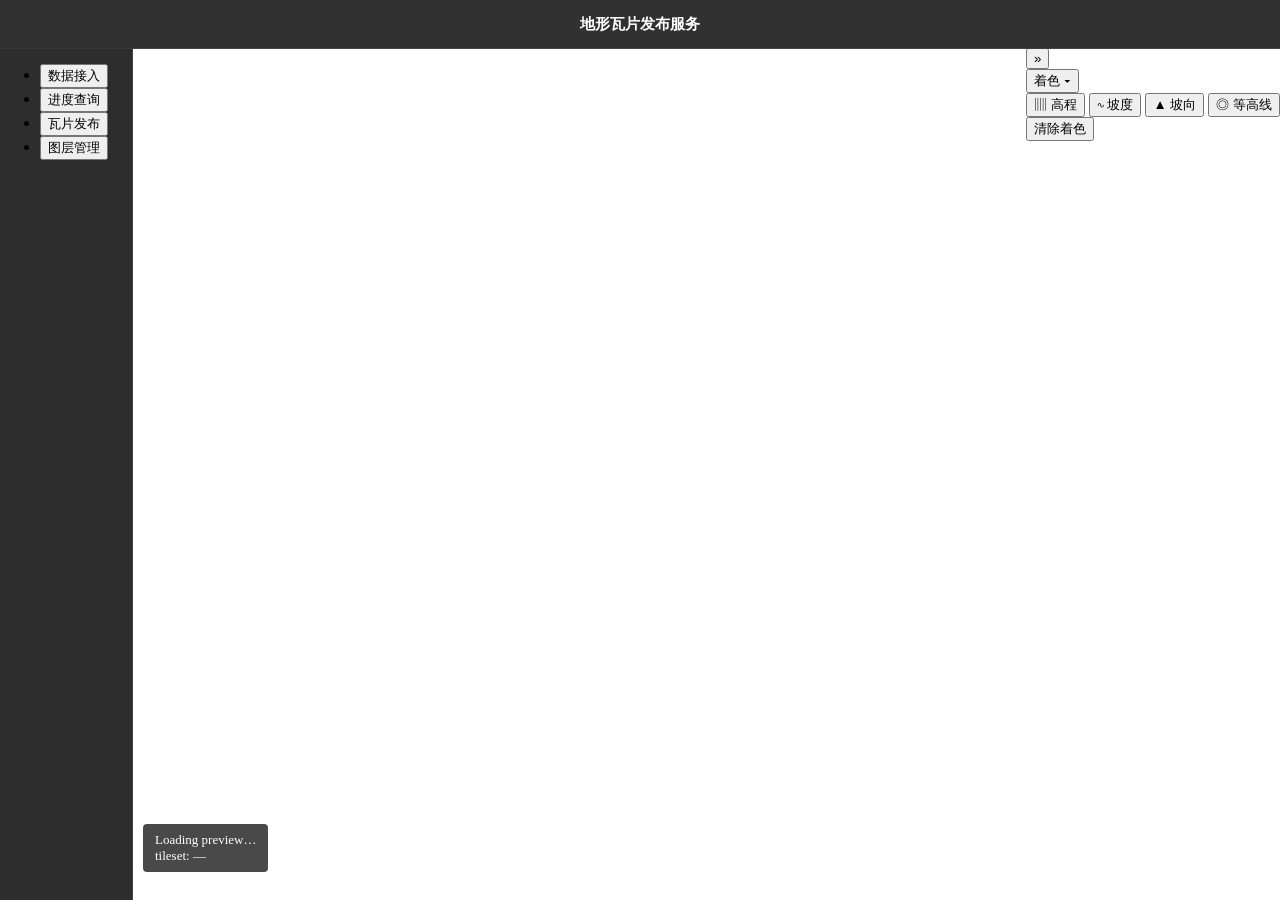
==== scripts/preview/index.html @ 56fcb5e5 "# v0.0.1 fix： 1.地形发布栈替换 2.新增服务器工作区浏览API 3.新增Cesium预览SPA 侧边栏：数据接入、进度查询、瓦片发布、图层管理 支持可视化（着色、等高线、夸大等）与 U" ====
<!DOCTYPE html>
<html lang="zh-CN">
<head>
  <meta charset="utf-8" />
  <title>地形瓦片发布服务</title>
  <script src="https://cesium.com/downloads/cesiumjs/releases/1.120/Build/Cesium/Cesium.js"></script>
  <link href="https://cesium.com/downloads/cesiumjs/releases/1.120/Build/Cesium/Widgets/widgets.css" rel="stylesheet" />
  <link href="/preview/styles.css" rel="stylesheet" />
  <style>
    html, body { width: 100%; height: 100%; margin: 0; padding: 0; overflow: hidden; }
    #pageHeader { position: fixed; top: 0; left: 0; right: 0; z-index: 1100; height: 48px; display: flex; align-items: center; justify-content: center; background: rgba(32,32,32,0.92); border-bottom: 1px solid rgba(255,255,255,0.1); color: #fff; font-family: sans-serif; }
    #pageTitle { margin: 0; font-size: 15px; font-weight: 600; }
    #appShell { position: fixed; top: 48px; left: 0; right: 0; bottom: 0; display: flex; }
    #sideNav { width: 132px; flex-shrink: 0; background: rgba(32,32,32,0.94); border-right: 1px solid rgba(255,255,255,0.1); }
    #mapArea { flex: 1; position: relative; overflow: hidden; }
    #cesiumContainer { width: 100%; height: 100%; }
    #info { position: absolute; left: 10px; bottom: 28px; z-index: 1000; background: rgba(42,42,42,0.85); color: #fff; padding: 8px 12px; border-radius: 4px; font-size: 13px; }
    .panel-overlay, .popup-panel { display: none; }
  </style>
</head>
<body>
  <header id="pageHeader">
    <h1 id="pageTitle">地形瓦片发布服务</h1>
  </header>

  <div id="appShell">
    <nav id="sideNav" aria-label="主导航">
      <ul class="side-nav-menu">
        <li><button type="button" class="side-nav-item" data-panel="ingest">数据接入</button></li>
        <li><button type="button" class="side-nav-item" data-panel="progress">进度查询</button></li>
        <li><button type="button" class="side-nav-item" data-panel="publish">瓦片发布</button></li>
        <li><button type="button" class="side-nav-item" data-panel="layers">图层管理</button></li>
      </ul>
    </nav>

    <main id="mapArea">
      <div id="cesiumContainer"></div>
      <div id="errorBanner"></div>
      <div id="panelOverlay" class="panel-overlay"></div>

      <aside id="ingestPanel" class="popup-panel" aria-label="数据接入">
        <div class="panel-header">
          <h2>数据接入</h2>
          <button type="button" class="panel-close" aria-label="关闭">×</button>
        </div>
        <div class="panel-body">
          <div class="panel-subtabs">
            <button type="button" class="panel-subtab active" data-submit-tab="upload">本地上传</button>
            <button type="button" class="panel-subtab" data-submit-tab="workspace">服务器文件</button>
          </div>

          <div id="uploadTabPanel" class="tab-panel active">
            <div class="form-row">
              <label for="uploadFile">GeoTIFF 高程 (.tif / .tiff / .dem / .img)</label>
              <input type="file" id="uploadFile" accept=".tif,.tiff,.dem,.img" />
            </div>
            <div class="panel-actions">
              <button type="button" id="uploadSubmitBtn">上传并开始处理</button>
            </div>
          </div>

          <div id="workspaceTabPanel" class="tab-panel">
            <div id="workspacePath" class="workspace-path"></div>
            <div id="workspaceBreadcrumb" class="workspace-breadcrumb"></div>
            <ul id="workspaceList" class="workspace-list">
              <li class="empty-hint">切换到本标签后自动加载</li>
            </ul>
            <div class="panel-actions">
              <button type="button" id="workspaceSubmitBtn" disabled>提交选中文件</button>
            </div>
          </div>

          <details class="advanced-options" id="advancedOptions">
            <summary>高级选项</summary>
            <div class="options-section">
              <h3>预处理</h3>
              <div class="form-row">
                <label for="optTargetCrs">目标坐标系</label>
                <input type="text" id="optTargetCrs" value="EPSG:4326" />
              </div>
              <div class="form-row form-checks">
                <label><input type="checkbox" id="optFillNodata" checked /> 填充 NODATA</label>
                <label><input type="checkbox" id="optBuildOverviews" checked /> 构建概览图</label>
              </div>
            </div>
            <div class="options-section">
              <h3>切片 (CTB)</h3>
              <div class="form-grid">
                <div class="form-row">
                  <label for="optOutputFormat">输出格式</label>
                  <select id="optOutputFormat">
                    <option value="Mesh" selected>Mesh (quantized-mesh)</option>
                    <option value="Terrain">Terrain (heightmap)</option>
                  </select>
                </div>
                <div class="form-row">
                  <label for="optProfile">Profile</label>
                  <select id="optProfile">
                    <option value="geodetic" selected>geodetic</option>
                    <option value="mercator">mercator</option>
                  </select>
                </div>
                <div class="form-row">
                  <label for="optStartZoom">起始 zoom（留空自动）</label>
                  <input type="number" id="optStartZoom" min="0" placeholder="自动" />
                </div>
                <div class="form-row">
                  <label for="optEndZoom">结束 zoom</label>
                  <input type="number" id="optEndZoom" min="0" value="0" />
                </div>
                <div class="form-row">
                  <label for="optThreadCount">并行线程（留空默认）</label>
                  <input type="number" id="optThreadCount" min="1" placeholder="默认" />
                </div>
              </div>
              <div class="form-row form-checks">
                <label><input type="checkbox" id="optCesiumFriendly" checked /> Cesium 兼容根瓦片</label>
                <label><input type="checkbox" id="optVertexNormals" /> 顶点法线（Mesh）</label>
                <label><input type="checkbox" id="optResume" /> 断点续切</label>
              </div>
            </div>
            <div class="options-section">
              <h3>发布</h3>
              <div class="form-row">
                <label for="optTilesetName">Tileset 名称（可选）</label>
                <input type="text" id="optTilesetName" placeholder="留空则使用 job_id" />
              </div>
              <div class="form-row form-checks">
                <label><input type="checkbox" id="optAutoPublish" checked /> 完成后自动发布</label>
              </div>
            </div>
          </details>

          <div id="submitStatus"></div>
        </div>
      </aside>

      <aside id="layersPanel" class="popup-panel" aria-label="图层管理">
        <div class="panel-header">
          <h2>已发布地形</h2>
          <button type="button" class="panel-close" aria-label="关闭">×</button>
        </div>
        <div class="panel-body">
          <div class="panel-actions">
            <button type="button" id="refreshTilesetsBtn">刷新列表</button>
          </div>
          <ul id="tilesetList" class="tileset-list">
            <li class="empty-hint">打开面板后自动加载</li>
          </ul>
        </div>
      </aside>

      <aside id="progressPanel" class="popup-panel" aria-label="进度查询">
        <div class="panel-header">
          <h2>进度查询</h2>
          <button type="button" class="panel-close" aria-label="关闭">×</button>
        </div>
        <div class="panel-body">
          <div class="form-row">
            <label for="jobIdInput">任务 ID</label>
            <input type="text" id="jobIdInput" placeholder="输入 job_id" />
          </div>
          <div class="panel-actions">
            <button type="button" id="lookupJobBtn">查询 / 轮询</button>
            <button type="button" class="secondary" id="openJobTilesetBtn" disabled>在地图中打开</button>
          </div>
          <dl id="jobDetail" class="job-detail">
            <dt>说明</dt>
            <dd>在「数据接入」提交任务后，在此查看进度；发布完成后可一键预览。</dd>
          </dl>
        </div>
      </aside>

      <aside id="publishPanel" class="popup-panel" aria-label="瓦片发布">
        <div class="panel-header">
          <h2>瓦片发布</h2>
          <button type="button" class="panel-close" aria-label="关闭">×</button>
        </div>
        <div class="panel-body">
          <div class="form-row">
            <label for="publishJobIdInput">任务 ID</label>
            <input type="text" id="publishJobIdInput" placeholder="已完成的 job_id" />
          </div>
          <div class="form-row">
            <label for="tilesetNameInput">Tileset 名称（可选）</label>
            <input type="text" id="tilesetNameInput" placeholder="留空则使用 job_id" />
          </div>
          <div class="panel-actions">
            <button type="button" id="publishJobBtn">发布</button>
            <button type="button" class="secondary" id="unpublishJobBtn">下架</button>
          </div>
          <div id="publishStatus"></div>
        </div>
      </aside>

      <div id="info">
        <div id="status">Loading preview…</div>
        <div id="coords">tileset: —</div>
      </div>
    </main>

    <aside id="rightSidebar" class="right-sidebar" aria-label="地形分析">
      <button type="button" id="rightSidebarToggle" class="right-sidebar-toggle" aria-label="收起右侧栏" title="收起 / 展开">»</button>
      <div class="right-sidebar-inner">
        <section class="sidebar-section open" id="shadingSection">
          <button type="button" class="sidebar-section-header" data-section="shading" aria-expanded="true">
            <span>着色</span>
            <span class="section-chevron">▾</span>
          </button>
          <div class="sidebar-section-body">
            <div class="shading-grid" role="group" aria-label="着色模式">
              <button type="button" class="shading-btn" data-shading="elevation" title="高程着色">
                <span class="shading-icon" aria-hidden="true">▥</span>
                <span>高程</span>
              </button>
              <button type="button" class="shading-btn" data-shading="slope" title="坡度着色">
                <span class="shading-icon" aria-hidden="true">∿</span>
                <span>坡度</span>
              </button>
              <button type="button" class="shading-btn" data-shading="aspect" title="坡向着色">
                <span class="shading-icon" aria-hidden="true">▲</span>
                <span>坡向</span>
              </button>
              <button type="button" class="shading-btn" data-shading="contour" title="等高线">
                <span class="shading-icon" aria-hidden="true">◎</span>
                <span>等高线</span>
              </button>
            </div>

            <input type="hidden" id="optShadingMode" value="none" />
            <input type="checkbox" id="optElevationContour" hidden />

            <div id="elevationOptions" class="visualize-options" hidden>
              <div class="form-row">
                <label for="optRampPreset">高程色带</label>
                <select id="optRampPreset">
                  <option value="hypsometric" selected>Hypsometric（通用）</option>
                  <option value="ocean">Ocean（水深）</option>
                  <option value="terrain">Terrain（陆地）</option>
                </select>
              </div>
              <div class="form-grid">
                <div class="form-row">
                  <label for="optMinHeight">最低（米）</label>
                  <input type="number" id="optMinHeight" step="1" value="-500" />
                </div>
                <div class="form-row">
                  <label for="optMaxHeight">最高（米）</label>
                  <input type="number" id="optMaxHeight" step="1" value="3000" />
                </div>
              </div>
              <div class="panel-actions">
                <button type="button" id="autoHeightRangeBtn">自动计算范围</button>
              </div>
            </div>

            <div id="contourOptions" class="visualize-options" hidden>
              <div class="form-row">
                <label for="optContourSpacing">间距（米）</label>
                <input type="number" id="optContourSpacing" min="1" step="1" value="150" />
              </div>
              <div class="form-row">
                <label for="optContourWidth">线宽（像素）</label>
                <input type="number" id="optContourWidth" min="1" max="8" step="0.5" value="2" />
              </div>
            </div>

            <div id="elevationLegend" class="elevation-legend" hidden>
              <span class="legend-label legend-low" id="legendLow">—</span>
              <canvas id="legendCanvas" width="160" height="14" aria-hidden="true"></canvas>
              <span class="legend-label legend-high" id="legendHigh">—</span>
            </div>

            <div class="panel-actions sidebar-actions">
              <button type="button" class="secondary" id="resetVisualizeBtn">清除着色</button>
            </div>
            <div id="visualizeStatus"></div>
          </div>
        </section>
      </div>
    </aside>
  </div>

  <div id="toastContainer" class="toast-container"></div>
  <script src="/preview/app.js"></script>
</body>
</html>
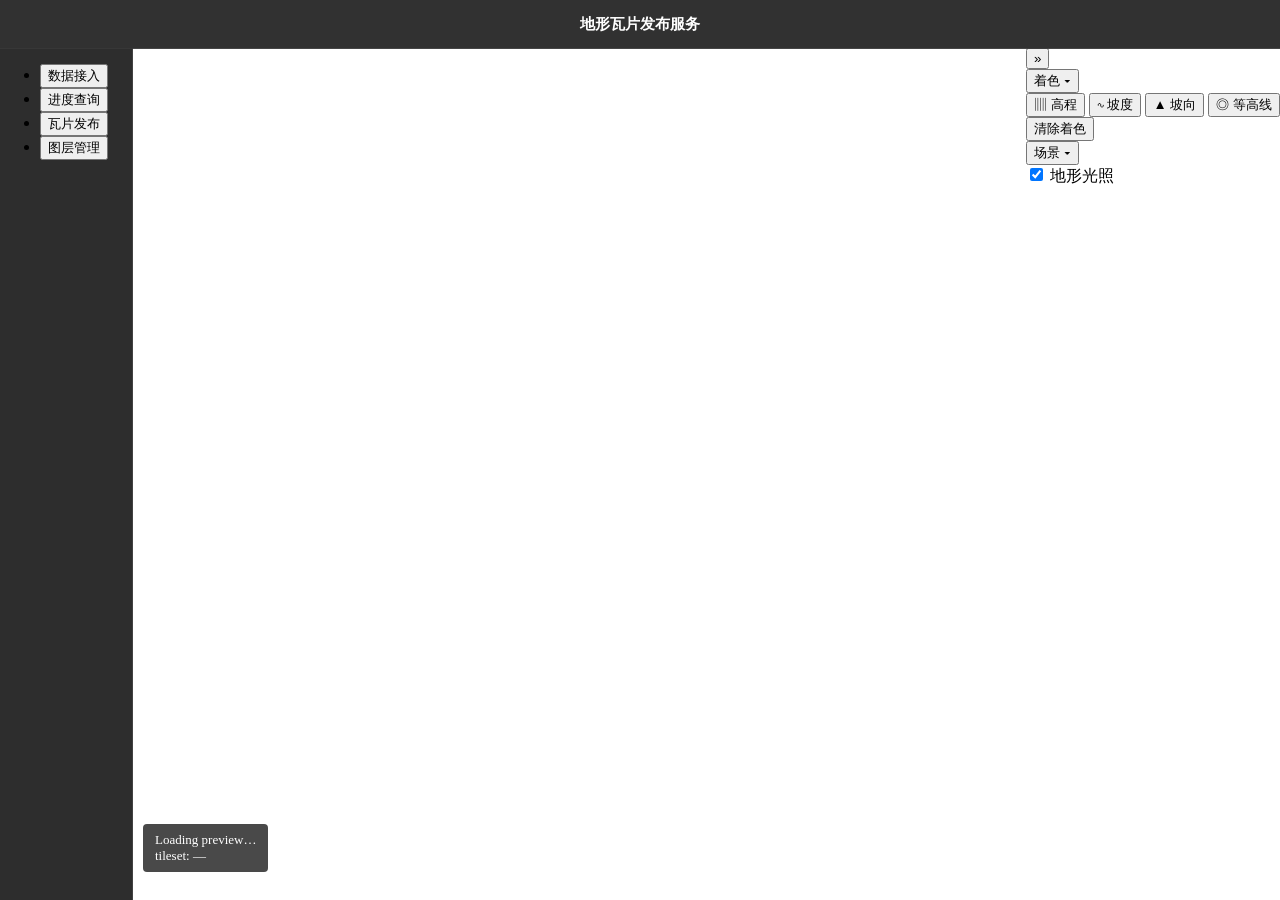
==== commit e980d492: "# v0.0.1 fix： 1.工作区默认改 Docker 命名卷并提供迁移/拷贝与 host-data 回退; 2.任务进度 WebSocket 推送（预览优先订阅、失败回退轮询）; 3.磁盘 ma" ====
--- a/scripts/preview/index.html
+++ b/scripts/preview/index.html
@@ -78,8 +78,15 @@
                 <label for="optTargetCrs">目标坐标系</label>
                 <input type="text" id="optTargetCrs" value="EPSG:4326" />
               </div>
+              <div class="form-row">
+                <label for="optBlockSize">GeoTIFF 块大小</label>
+                <select id="optBlockSize">
+                  <option value="256" selected>256</option>
+                  <option value="512">512</option>
+                  <option value="1024">1024</option>
+                </select>
+              </div>
               <div class="form-row form-checks">
-                <label><input type="checkbox" id="optFillNodata" checked /> 填充 NODATA</label>
                 <label><input type="checkbox" id="optBuildOverviews" checked /> 构建概览图</label>
               </div>
             </div>
@@ -89,15 +96,15 @@
                 <div class="form-row">
                   <label for="optOutputFormat">输出格式</label>
                   <select id="optOutputFormat">
-                    <option value="Mesh" selected>Mesh (quantized-mesh)</option>
-                    <option value="Terrain">Terrain (heightmap)</option>
+                    <option value="Mesh" selected>量化网格 (Mesh)</option>
+                    <option value="Terrain">高度图 (Terrain)</option>
                   </select>
                 </div>
                 <div class="form-row">
-                  <label for="optProfile">Profile</label>
+                  <label for="optProfile">瓦片剖分剖面</label>
                   <select id="optProfile">
-                    <option value="geodetic" selected>geodetic</option>
-                    <option value="mercator">mercator</option>
+                    <option value="geodetic" selected>地理剖分（经纬度）</option>
+                    <option value="mercator">墨卡托剖分</option>
                   </select>
                 </div>
                 <div class="form-row">
@@ -108,15 +115,6 @@
                   <label for="optEndZoom">结束 zoom</label>
                   <input type="number" id="optEndZoom" min="0" value="0" />
                 </div>
-                <div class="form-row">
-                  <label for="optThreadCount">并行线程（留空默认）</label>
-                  <input type="number" id="optThreadCount" min="1" placeholder="默认" />
-                </div>
-              </div>
-              <div class="form-row form-checks">
-                <label><input type="checkbox" id="optCesiumFriendly" checked /> Cesium 兼容根瓦片</label>
-                <label><input type="checkbox" id="optVertexNormals" /> 顶点法线（Mesh）</label>
-                <label><input type="checkbox" id="optResume" /> 断点续切</label>
               </div>
             </div>
             <div class="options-section">
@@ -126,7 +124,7 @@
                 <input type="text" id="optTilesetName" placeholder="留空则使用 job_id" />
               </div>
               <div class="form-row form-checks">
-                <label><input type="checkbox" id="optAutoPublish" checked /> 完成后自动发布</label>
+                <label><input type="checkbox" id="optAutoPublish" /> 完成后自动发布</label>
               </div>
             </div>
           </details>
@@ -162,11 +160,27 @@
           </div>
           <div class="panel-actions">
             <button type="button" id="lookupJobBtn">查询 / 轮询</button>
-            <button type="button" class="secondary" id="openJobTilesetBtn" disabled>在地图中打开</button>
+          </div>
+          <div id="jobProgress" class="job-progress" hidden>
+            <div class="job-progress-meta">
+              <span id="jobProgressLabel">进度</span>
+              <span id="jobProgressPercent">0%</span>
+            </div>
+            <div
+              class="job-progress-track"
+              role="progressbar"
+              aria-valuemin="0"
+              aria-valuemax="100"
+              aria-valuenow="0"
+              id="jobProgressBar"
+            >
+              <div class="job-progress-fill" id="jobProgressFill"></div>
+            </div>
+            <p class="job-progress-message" id="jobProgressMessage" hidden></p>
           </div>
           <dl id="jobDetail" class="job-detail">
             <dt>说明</dt>
-            <dd>在「数据接入」提交任务后，在此查看进度；发布完成后可一键预览。</dd>
+            <dd>在「数据接入」提交任务后，在此查看进度条、状态、阶段与耗时。任务完成后请到「瓦片发布」发布，再到「图层管理」加载预览。Redis 过期后仍可按 job_id 查询磁盘归档状态。</dd>
           </dl>
         </div>
       </aside>
@@ -277,6 +291,21 @@
             <div id="visualizeStatus"></div>
           </div>
         </section>
+
+        <section class="sidebar-section open" id="sceneSection">
+          <button type="button" class="sidebar-section-header" data-section="scene" aria-expanded="true">
+            <span>场景</span>
+            <span class="section-chevron">▾</span>
+          </button>
+          <div class="sidebar-section-body">
+            <div class="form-row form-checks">
+              <label title="启用太阳光照与地形明暗（Mesh 顶点法线时立体感更明显）">
+                <input type="checkbox" id="optEnableLighting" checked />
+                地形光照
+              </label>
+            </div>
+          </div>
+        </section>
       </div>
     </aside>
   </div>
